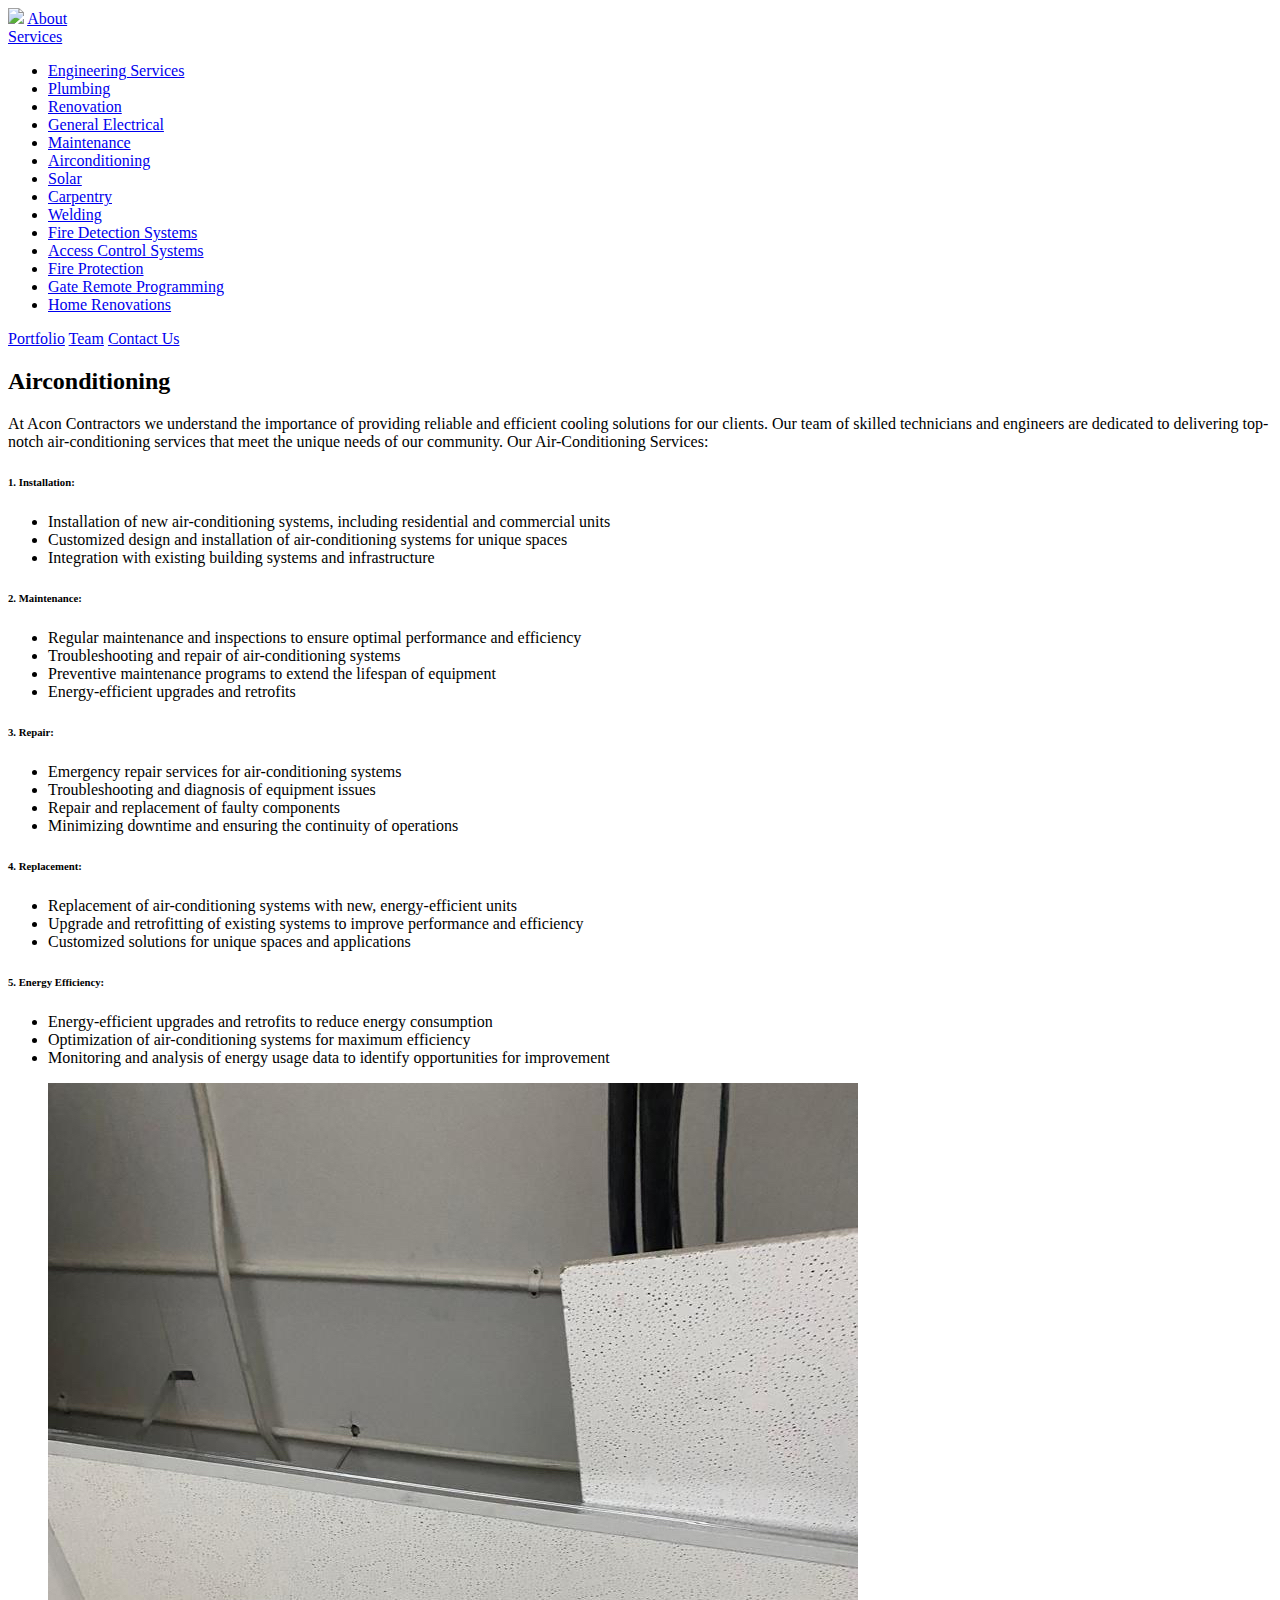
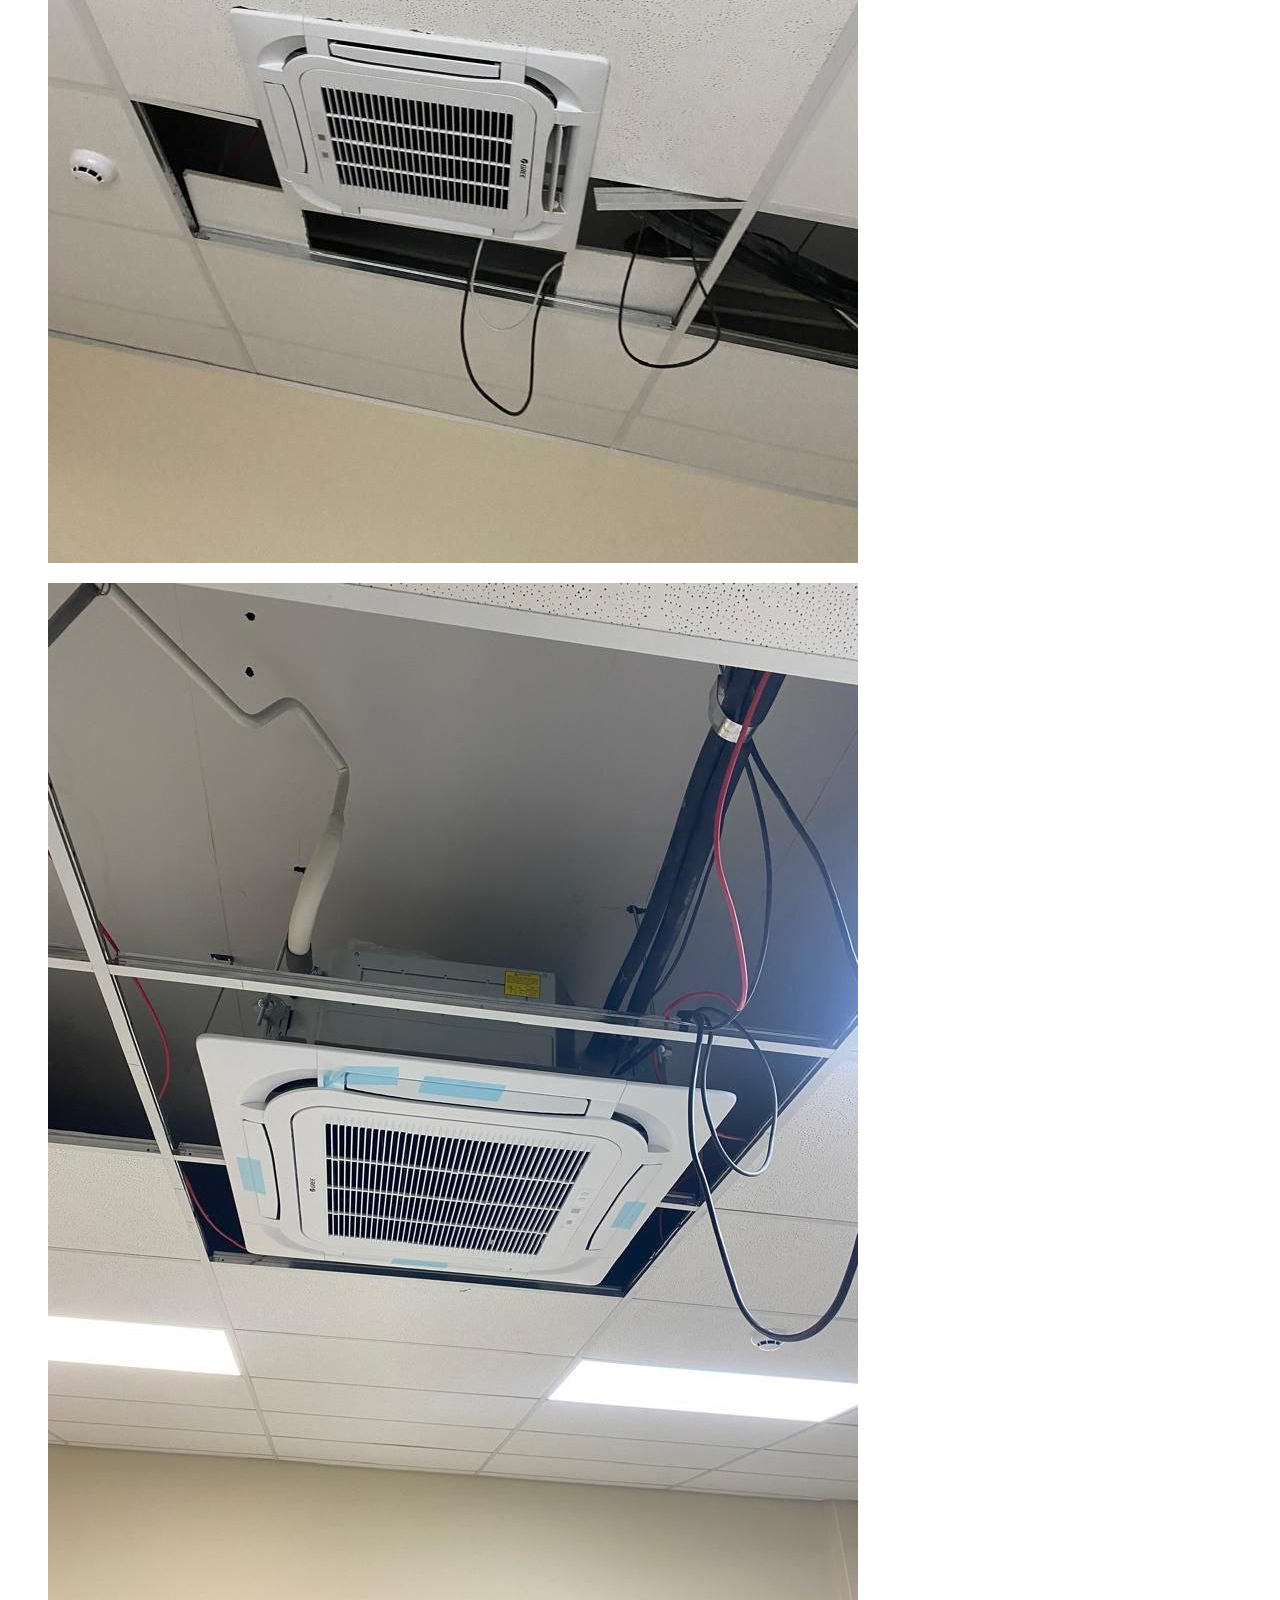
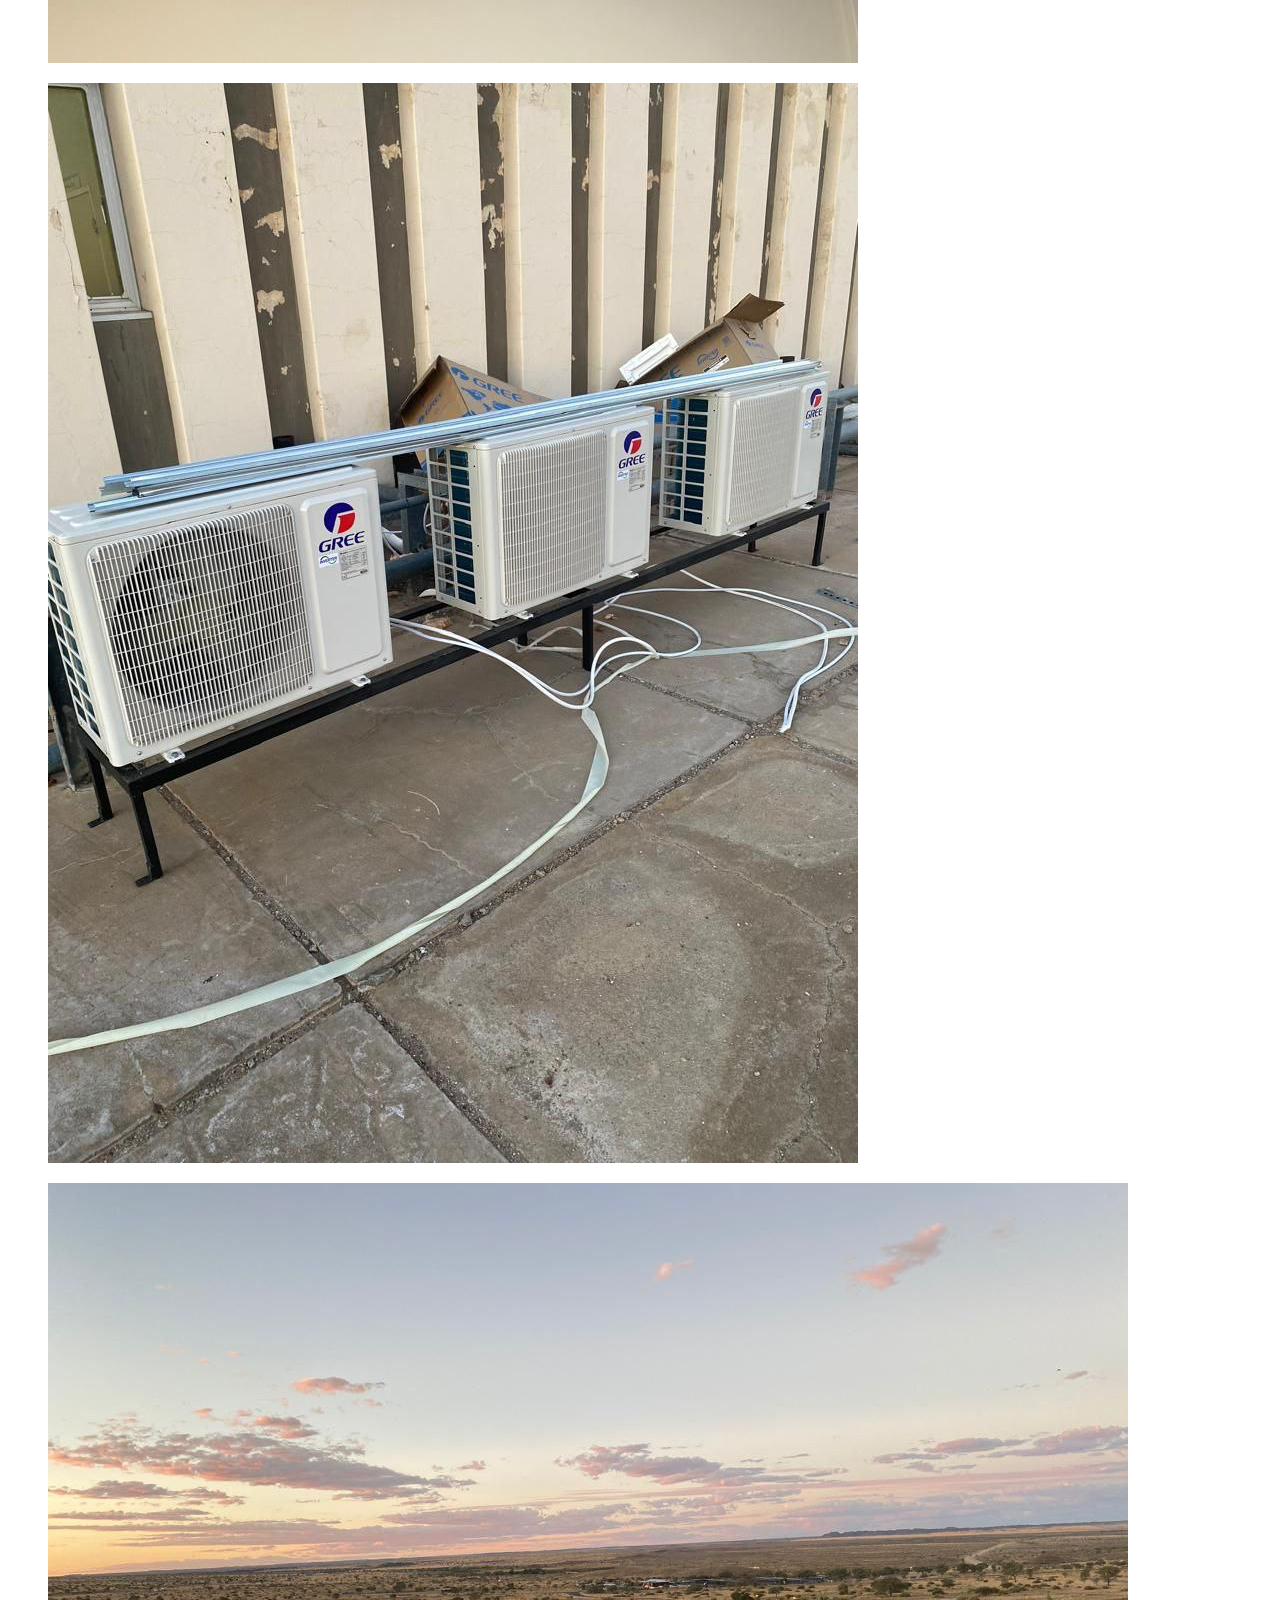
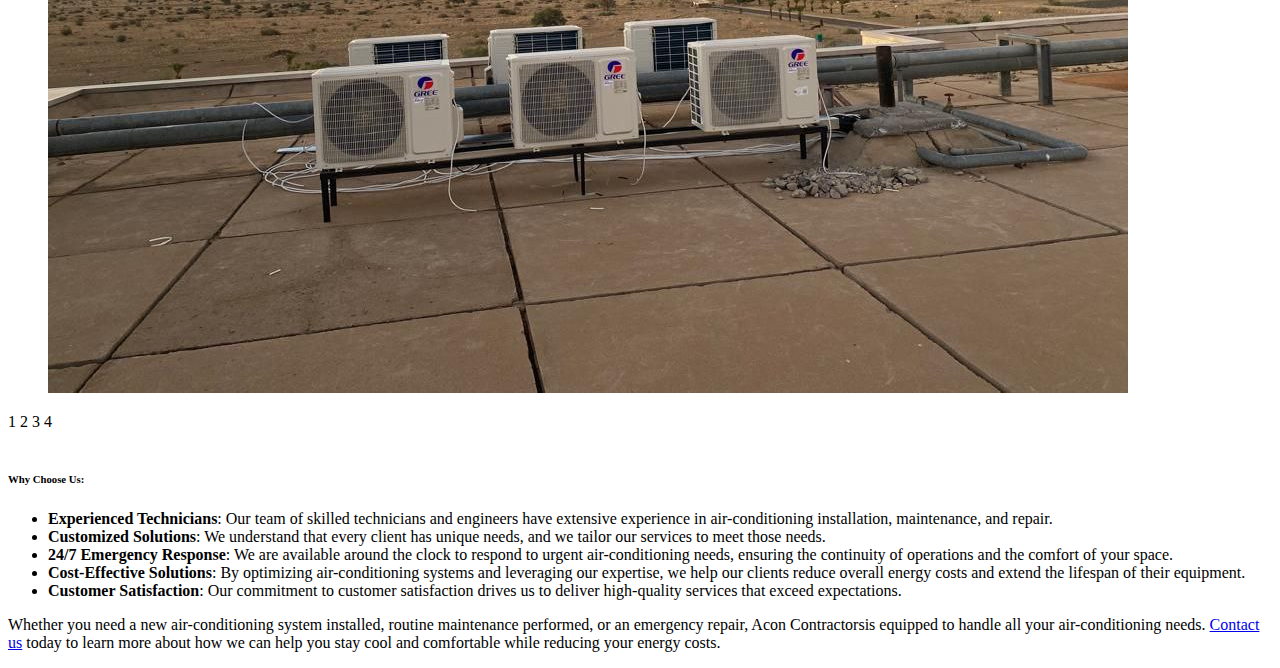
==== airconditioning.html @ e4392342 "add airconditioning.html page" ====
<!DOCTYPE html>
<html lang="en">
    <head>
	<meta charset="UTF-8">
	<meta name="viewport" content="width=device-width, initial-scale=1.0">
	<meta http-equiv="X-UA-Compatible" content="ie=edge">
	<title>Airconditioning | Acon Contractors</title>
	<link rel="stylesheet" href="style.css">
	<link rel="stylesheet" href="./css/vendor/spectre.min.css">
	<link rel="stylesheet" href="./css/vendor/spectre-exp.min.css">
	<link rel="stylesheet" href="./css/vendor/spectre-icons.min.css">
	<link rel="stylesheet" href="./css/services.css">
    </head>
    <body>
	<header class="navbar">
	    <section class="navbar-section">
		<a href="./index.html" class="navbar-brand mr-2"><img src="img/logo.jpg" id="LOGO"></a>
		<a href="..." class="btn btn-link">About</a>
		<div class="dropdown">
		    <a href="#" class="btn btn-link dropdown-toggle" tabindex="0">
			Services <i class="icon icon-caret"></i>
		    </a>

		    <ul class="menu">
			<li><a href="./engineering.html" class="btn btn-link">Engineering Services</a></li>
			<li><a href="./plumbing.html" class="btn btn-link">Plumbing</a></li>
			<li><a href="./renovation.html" class="btn btn-link">Renovation</a></li>
			<li><a href="./electrical.html" class="btn btn-link">General Electrical</a></li>
			<li><a href="./maintenance.html" class="btn btn-link">Maintenance</a></li>
			<li><a href="./airconditioning.html" class="btn btn-link">Airconditioning</a></li>
			<li><a href="./solar.html" class="btn btn-link">Solar</a></li>
			<li><a href="./carpentry.html" class="btn btn-link">Carpentry</a></li>
			<li><a href="./welding.html" class="btn btn-link">Welding</a></li>
			<li><a href="./fire-detection.html" class="btn btn-link">Fire Detection Systems</a></li>
			<li><a href="./access-control.html" class="btn btn-link">Access Control Systems</a></li>
			<li><a href="./fire-protection.html" class="btn btn-link">Fire Protection</a></li>
			<li><a href="./gate-remote.html" class="btn btn-link">Gate Remote Programming</a></li>
			<li><a href="./home-renovations.html" class="btn btn-link">Home Renovations</a></li>
		    </ul>
		</div>
		<a href="/portfolio.html" class="btn btn-link">Portfolio</a>
		<a href="/team.html" class="btn btn-link">Team</a>
		<a href="/contact-us.html" class="btn btn-link">Contact Us</a>
	    </section>
	</header>
	<section class="container">
	    <div class="columns">
		<div class="col-4 col-sm-12 col-md-12 py-2 px-2" id="LEFTPANEL">
		    <h2>Airconditioning</h2>

		    <p>
			At Acon Contractors we
			understand the importance of providing
			reliable and efficient cooling solutions for
			our clients. Our team of skilled technicians
			and engineers are dedicated to delivering
			top-notch air-conditioning services that
			meet the unique needs of our community.
			Our Air-Conditioning Services:
		    </p>

		    <h6>1. Installation:</h6>
		    <ul>
			<li>Installation of new air-conditioning systems, including residential and commercial units</li>
			<li>Customized design and installation of air-conditioning systems for unique spaces</li>
			<li>Integration with existing building systems and infrastructure</li>
		    </ul>

		    <h6>2. Maintenance:</h6>
		    <ul>
			<li>Regular maintenance and inspections to ensure optimal performance and efficiency</li>
			<li>Troubleshooting and repair of air-conditioning systems</li>
			<li>Preventive maintenance programs to extend the lifespan of equipment</li>
			<li>Energy-efficient upgrades and retrofits</li>
		    </ul>

		    <h6>3. Repair:</h6>
		    <ul>
			<li>Emergency repair services for air-conditioning systems</li>
			<li>Troubleshooting and diagnosis of equipment issues</li>
			<li>Repair and replacement of faulty components</li>
			<li>Minimizing downtime and ensuring the continuity of operations</li>
		    </ul>

		    <h6>4. Replacement:</h6>
		    <ul>
			<li>Replacement of air-conditioning systems with new, energy-efficient units</li>
			<li>Upgrade and retrofitting of existing systems to improve performance and efficiency</li>
			<li>Customized solutions for unique spaces and applications</li>
		    </ul>

		    <h6>5. Energy Efficiency:</h6>
		    <ul>
			<li>Energy-efficient upgrades and retrofits to reduce energy consumption</li>
			<li>Optimization of air-conditioning systems for maximum efficiency</li>
			<li>Monitoring and analysis of energy usage data to identify opportunities for improvement</li>
		    </ul>
		</div>

		<div class="col-8 col-sm-12 col-md-12 py-2 px-2" id="RIGHTPANEL">
		    <div class="carousel">
			<!-- carousel locator -->
			<input class="carousel-locator" id="slide-1" type="radio" name="carousel-radio" hidden="" checked="">
			<input class="carousel-locator" id="slide-2" type="radio" name="carousel-radio" hidden="">
			<input class="carousel-locator" id="slide-3" type="radio" name="carousel-radio" hidden="">
			<input class="carousel-locator" id="slide-4" type="radio" name="carousel-radio" hidden="">

			<!-- carousel container -->
			<div class="carousel-container">
			    <!-- carousel item -->
			    <figure class="carousel-item">
				<label class="item-prev btn btn-action btn-lg" for="slide-4"><i class="icon icon-arrow-left"></i></label>
				<label class="item-next btn btn-action btn-lg" for="slide-2"><i class="icon icon-arrow-right"></i></label>
				<img class="img-responsive rounded" src="img/airconditioning/35962.jpg" alt="Electrical">
			    </figure>
			    <figure class="carousel-item">
				<label class="item-prev btn btn-action btn-lg" for="slide-1"><i class="icon icon-arrow-left"></i></label>
				<label class="item-next btn btn-action btn-lg" for="slide-3"><i class="icon icon-arrow-right"></i></label>
				<img class="img-responsive rounded" src="img/airconditioning/38464.jpg" alt="macOS Yosemite Wallpaper">
			    </figure>
			    <figure class="carousel-item">
				<label class="item-prev btn btn-action btn-lg" for="slide-2"><i class="icon icon-arrow-left"></i></label>
				<label class="item-next btn btn-action btn-lg" for="slide-4"><i class="icon icon-arrow-right"></i></label>
				<img class="img-responsive rounded" src="img/airconditioning/43273.jpg" alt="macOS El Capitan Wallpaper">
			    </figure>
			    <figure class="carousel-item">
				<label class="item-prev btn btn-action btn-lg" for="slide-3"><i class="icon icon-arrow-left"></i></label>
				<label class="item-next btn btn-action btn-lg" for="slide-1"><i class="icon icon-arrow-right"></i></label>
				<img class="img-responsive rounded" src="img/airconditioning/54053.jpg" alt="macOS El Capitan Wallpaper">
			    </figure>
			</div>
			<!-- carousel navigation -->
			<div class="carousel-nav">
			    <label class="nav-item text-hide c-hand" for="slide-1">1</label>
			    <label class="nav-item text-hide c-hand" for="slide-2">2</label>
			    <label class="nav-item text-hide c-hand" for="slide-3">3</label>
			    <label class="nav-item text-hide c-hand" for="slide-4">4</label>
			</div>
		    </div>
		    <br>
		    <h6>Why Choose Us:</h6>
		    <ul>
			<li><b>Experienced Technicians</b>: Our team of skilled technicians and engineers have extensive experience in air-conditioning installation, maintenance, and repair.</li>
			<li><b>Customized Solutions</b>: We understand that every client has unique needs, and we tailor our services to meet those needs.</li>
			<li><b>24/7 Emergency Response</b>: We are available around the clock to respond to urgent air-conditioning needs, ensuring the continuity of operations and the comfort of your space.</li>
			<li><b>Cost-Effective Solutions</b>: By optimizing air-conditioning systems and leveraging our expertise, we help our clients reduce overall energy costs and extend the lifespan of their equipment.</li>
			<li><b>Customer Satisfaction</b>: Our commitment to customer satisfaction drives us to deliver high-quality services that exceed expectations.</li>
		    </ul>
		    <p>
			Whether you need a new air-conditioning
			system installed, routine maintenance
			performed, or an emergency repair, Acon
			Contractorsis equipped to handle all your
			air-conditioning needs.
			<a href="./contact-us.html">Contact us</a>
			today to learn more about how we can help
			you stay cool and comfortable while
			reducing your energy costs.
		    </p>
		</div>
	    </div>
	</section>
    </body>
</html>
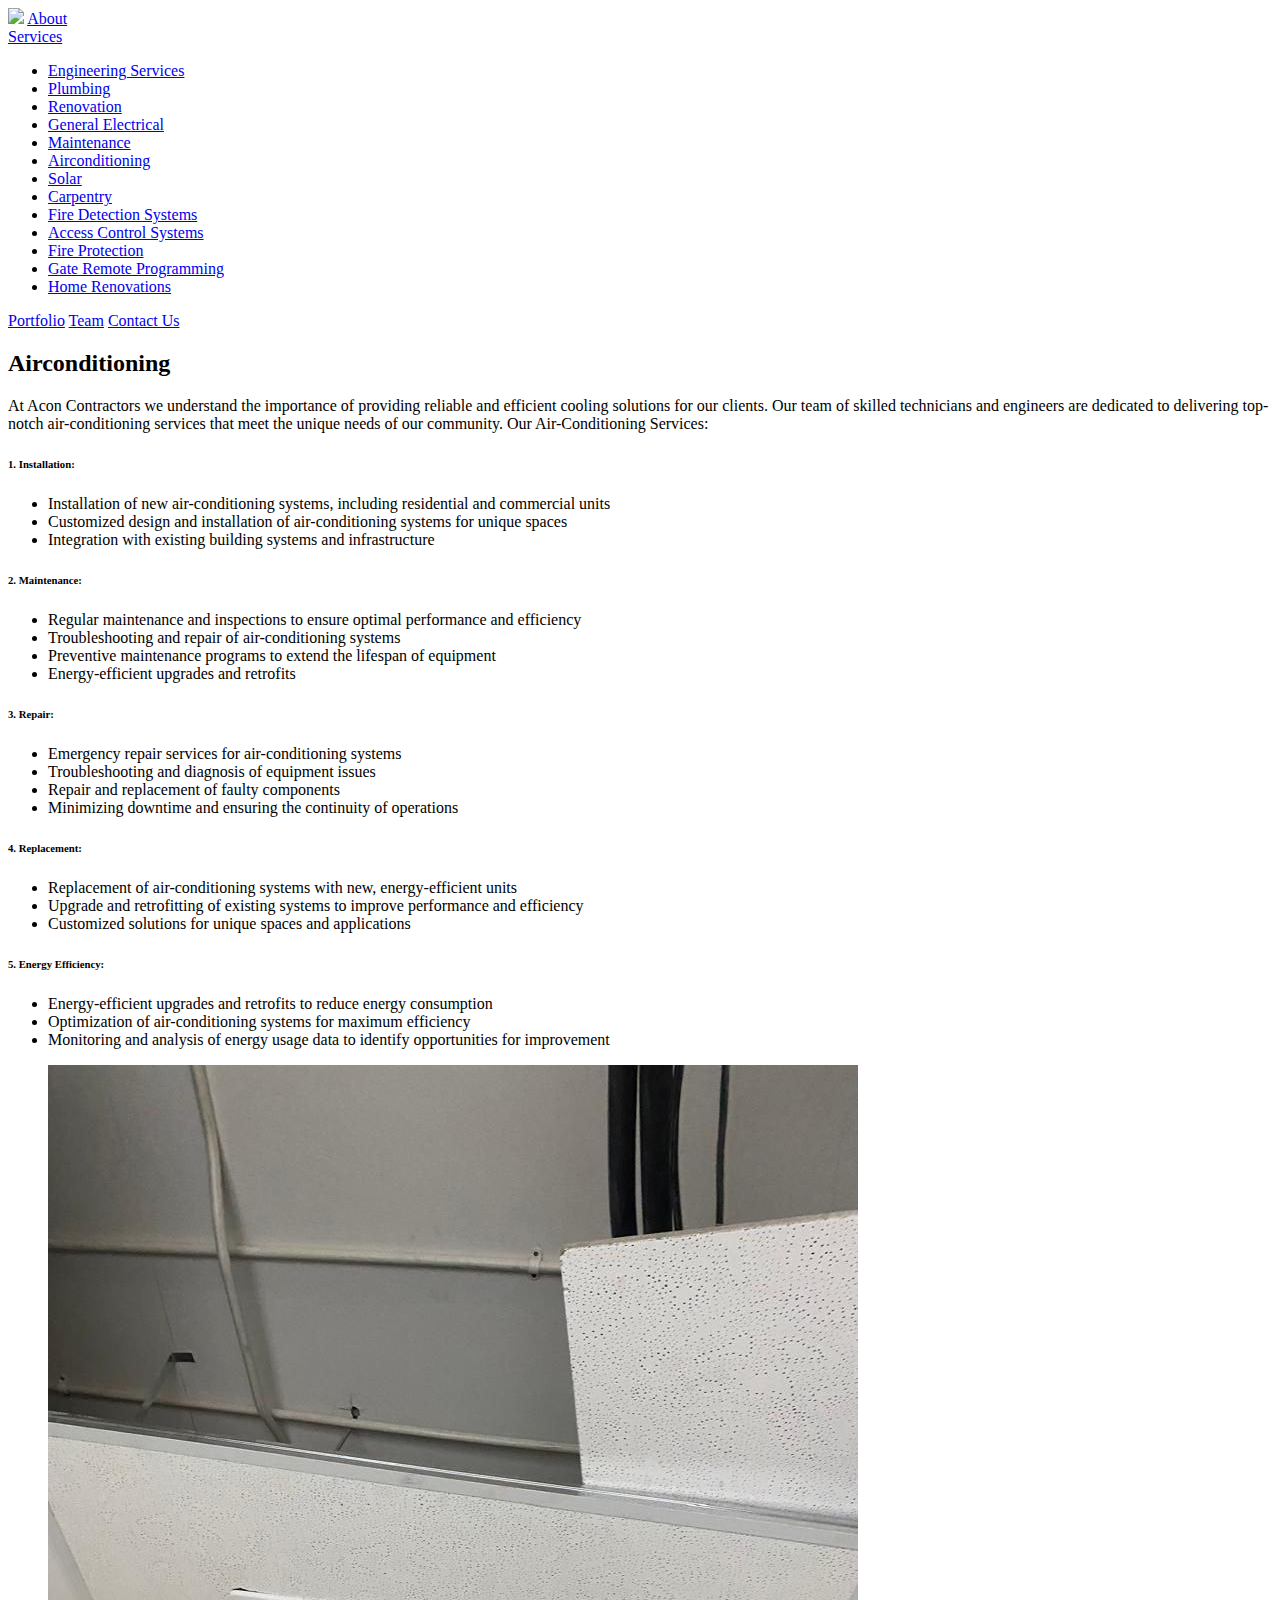
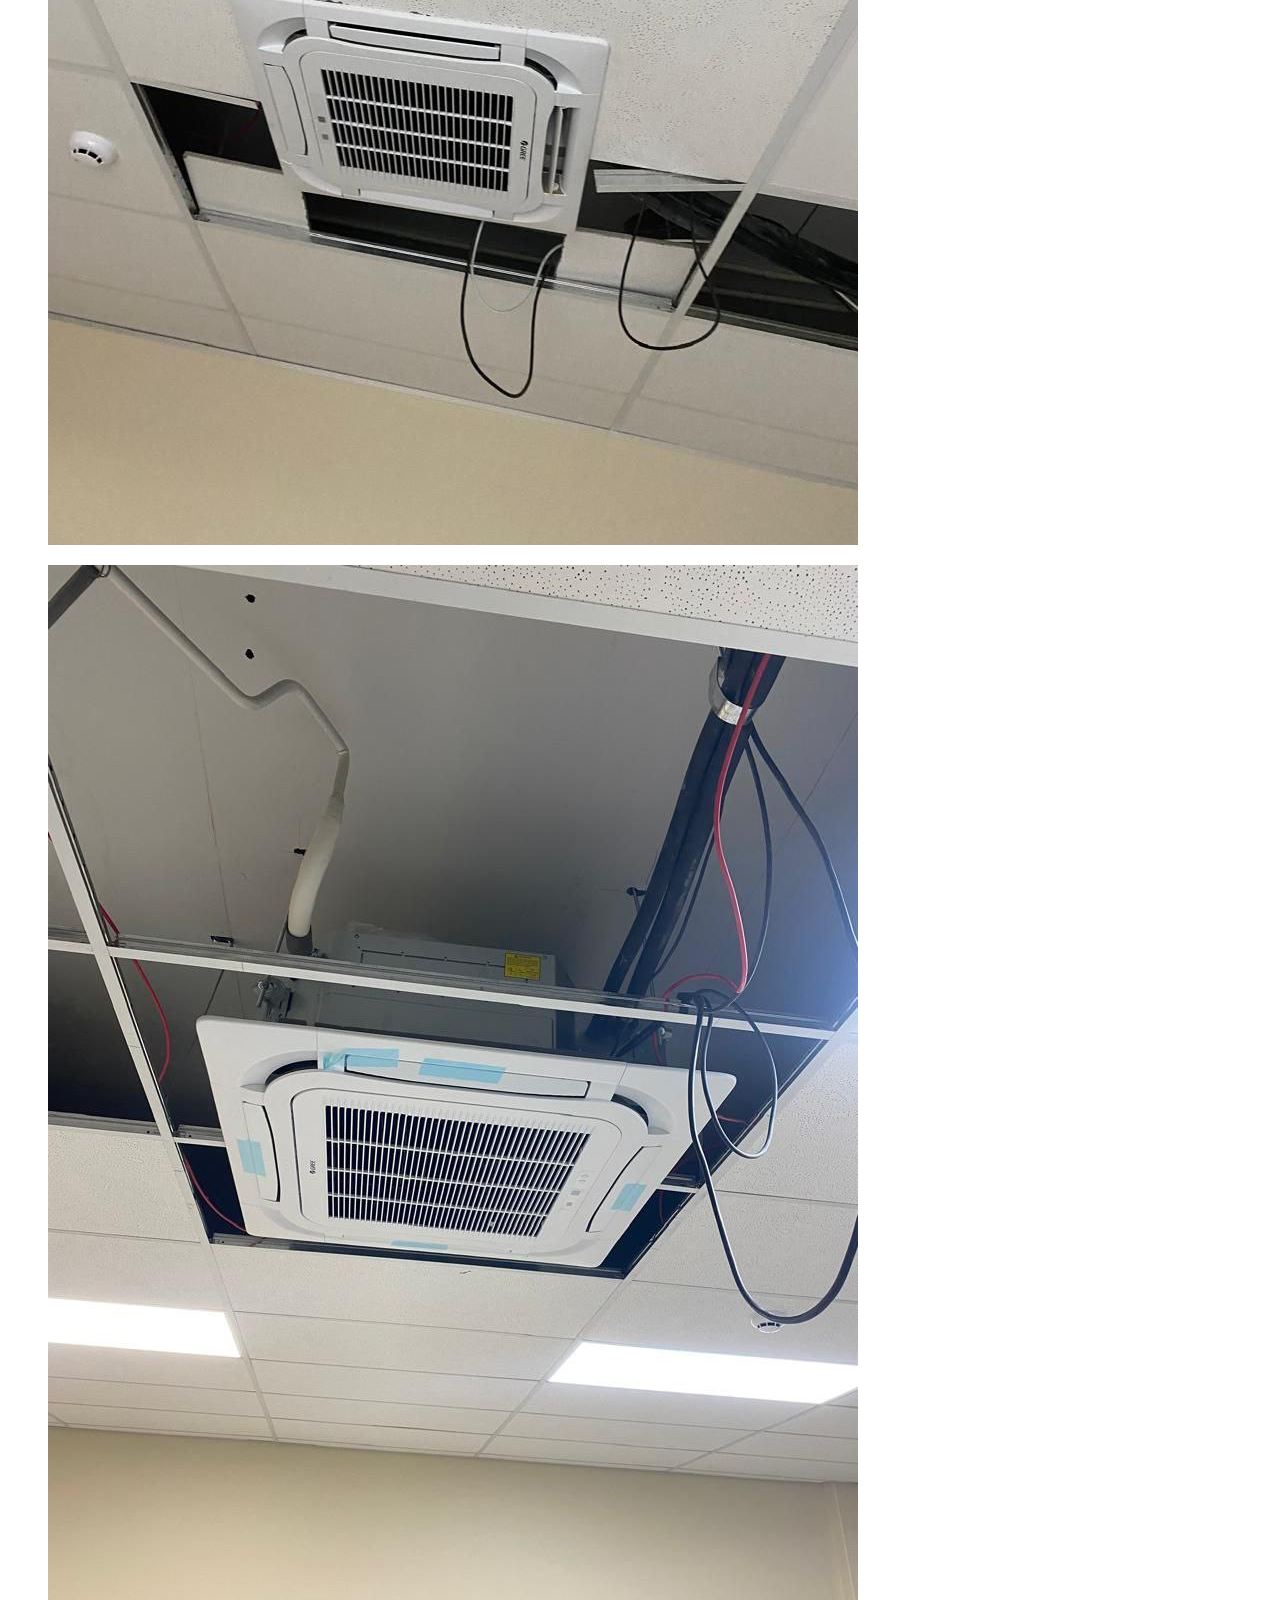
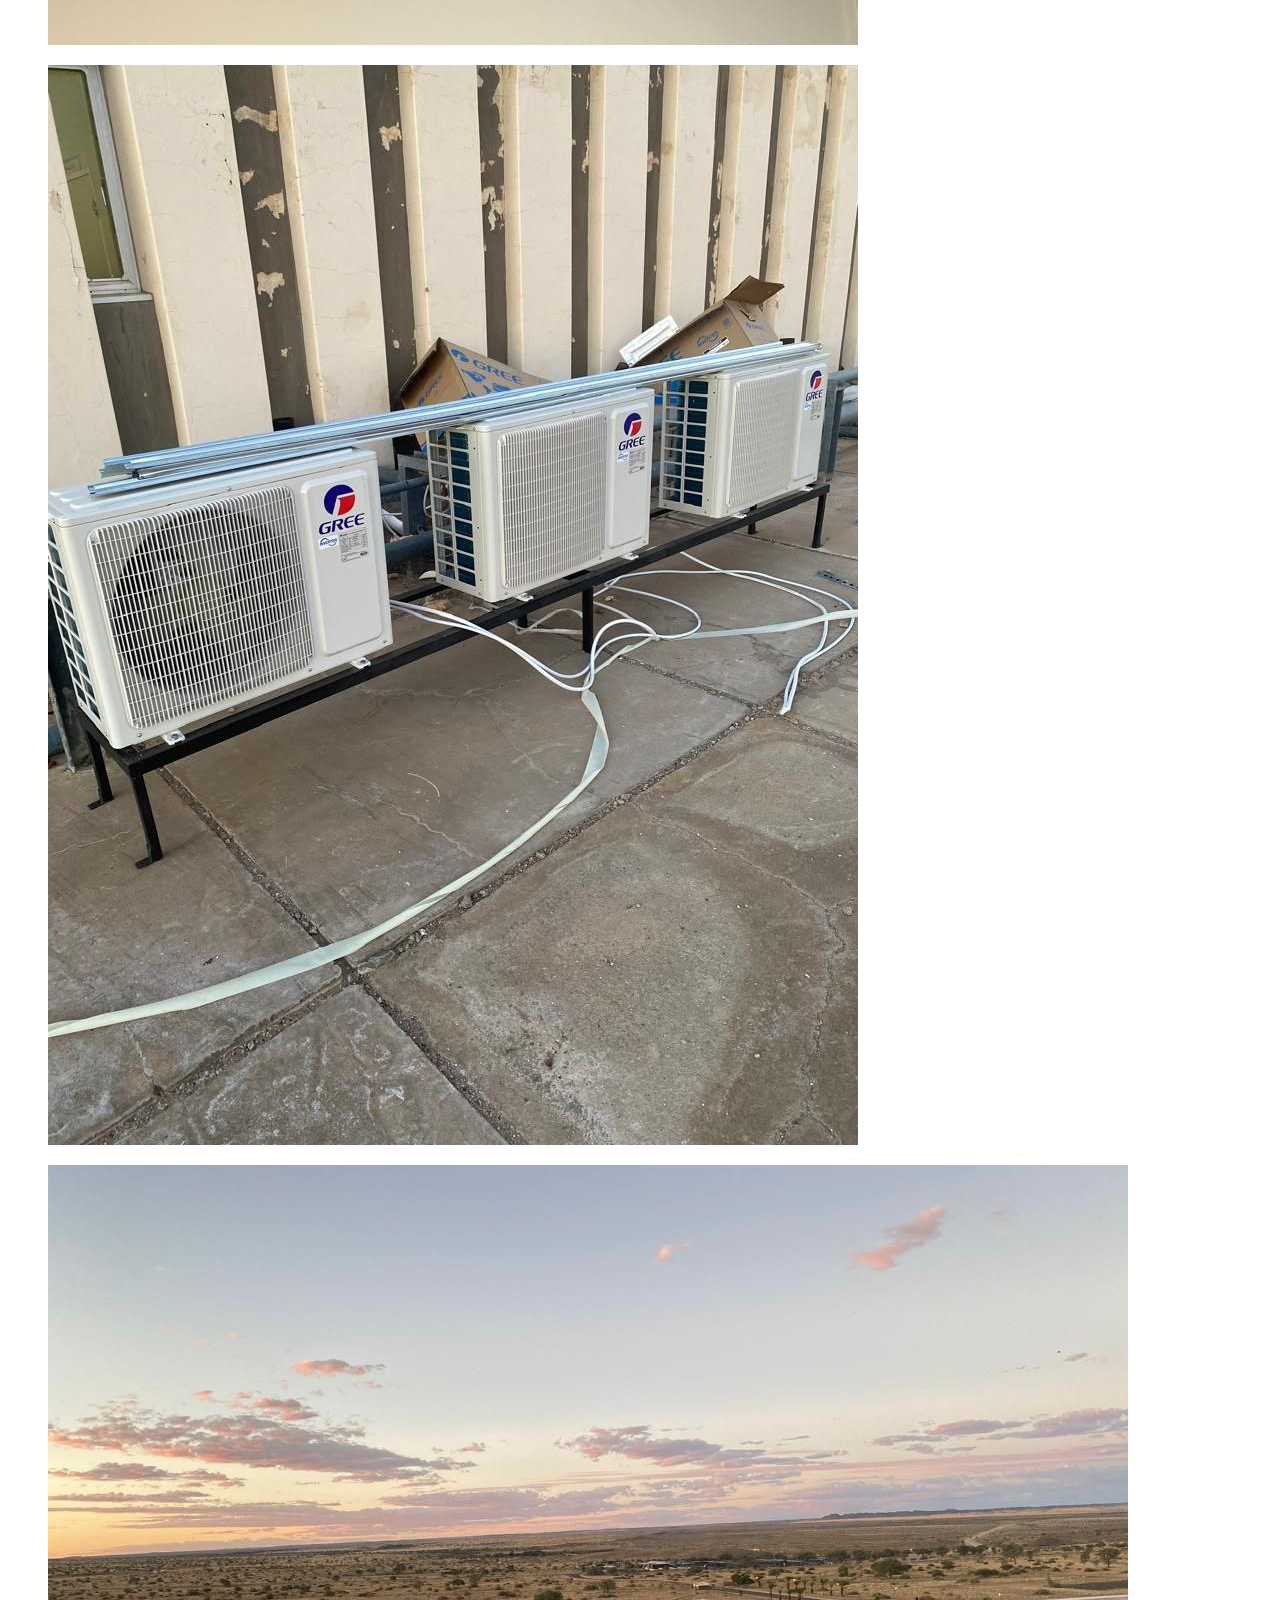
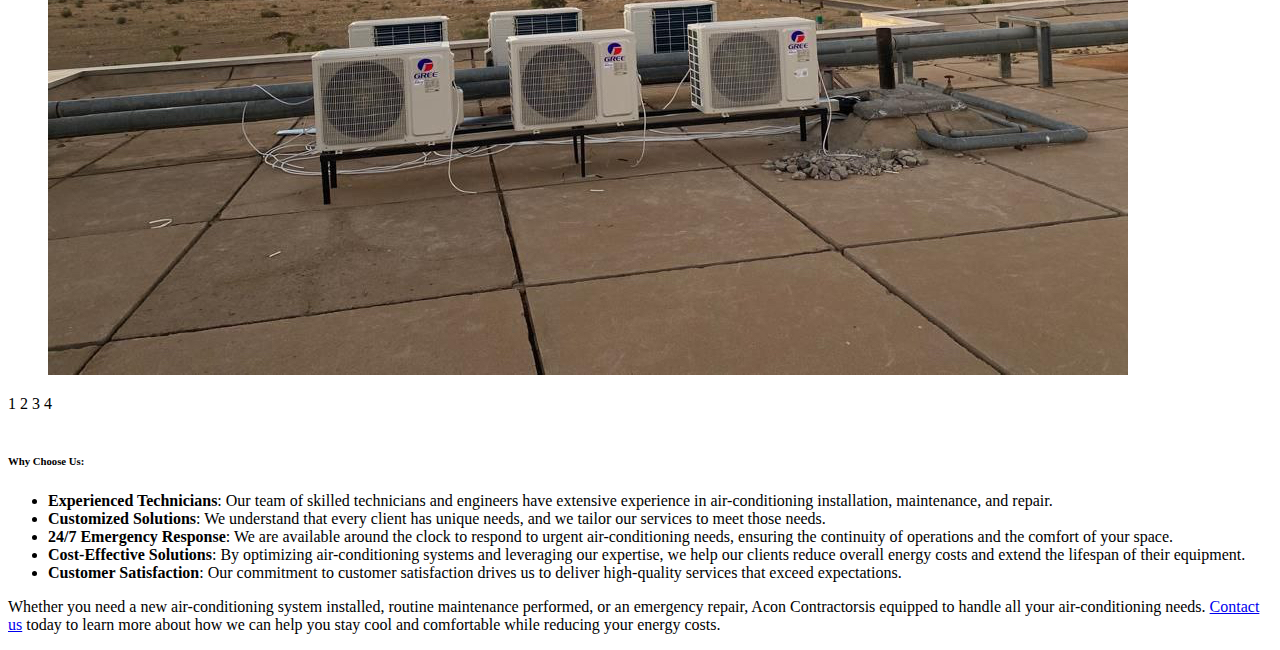
==== commit ceda4f7a: "remove welding.html link" ====
--- a/airconditioning.html
+++ b/airconditioning.html
@@ -30,7 +30,6 @@
 			<li><a href="./airconditioning.html" class="btn btn-link">Airconditioning</a></li>
 			<li><a href="./solar.html" class="btn btn-link">Solar</a></li>
 			<li><a href="./carpentry.html" class="btn btn-link">Carpentry</a></li>
-			<li><a href="./welding.html" class="btn btn-link">Welding</a></li>
 			<li><a href="./fire-detection.html" class="btn btn-link">Fire Detection Systems</a></li>
 			<li><a href="./access-control.html" class="btn btn-link">Access Control Systems</a></li>
 			<li><a href="./fire-protection.html" class="btn btn-link">Fire Protection</a></li>
